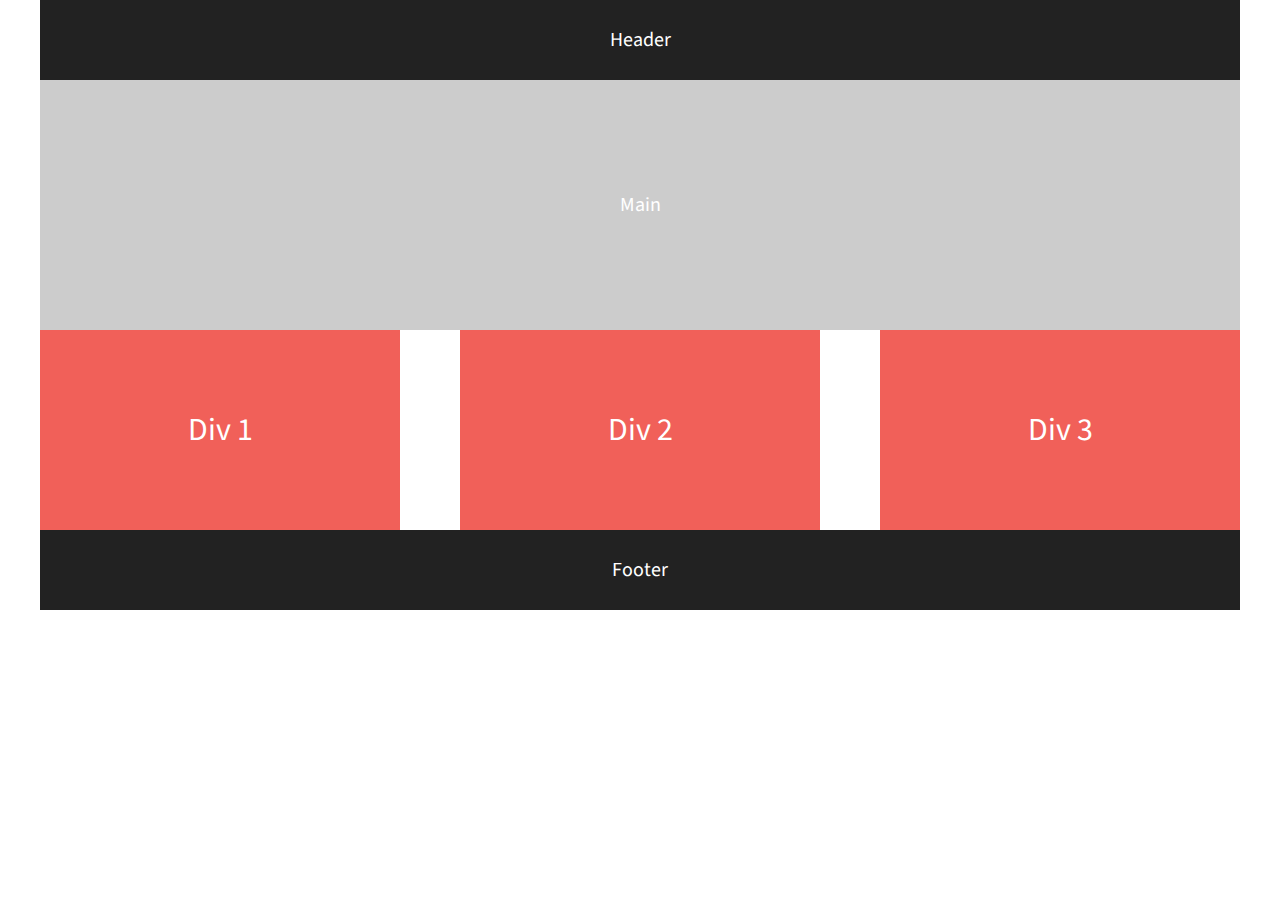
==== 08.01-206-flexbox-starter/index.html @ 2d3a089a "First Commit" ====
<!doctype html>
<html class="no-js" lang="">
    <head>
        <meta charset="utf-8">
        <meta http-equiv="x-ua-compatible" content="ie=edge">
        <title></title>
        <meta name="description" content="">
        <meta name="viewport" content="width=device-width, initial-scale=1">

        <link rel="apple-touch-icon" href="apple-touch-icon.png">
        <!-- Place favicon.ico in the root directory -->

        <link rel="stylesheet" href="css/normalize.css">
        <link rel="stylesheet" href="css/main.css">
        <script src="js/vendor/modernizr-2.8.3.min.js"></script>
        <link href="https://fonts.googleapis.com/css?family=Lora|Source+Sans+Pro:400,700" rel="stylesheet">
    </head>
    <body>
        <!--[if lt IE 8]>
            <p class="browserupgrade">You are using an <strong>outdated</strong> browser. Please <a href="http://browsehappy.com/">upgrade your browser</a> to improve your experience.</p>
        <![endif]-->

        <!-- Add your site or application content here -->
        <section class="flex-container">
            <header>Header</header>
            <main>Main</main>
            <div id="div-1" class="flex-items">
                Div 1
            </div>
            <div id="div-2" class="flex-items">
                Div 2
            </div>
            <div id="div-3" class="flex-items">
                Div 3
            </div>
            <footer>Footer</footer>
        </section>

        <script src="https://ajax.googleapis.com/ajax/libs/jquery/1.11.3/jquery.min.js"></script>
        <script>window.jQuery || document.write('<script src="js/vendor/jquery-1.11.3.min.js"><\/script>')</script>
        <script src="js/plugins.js"></script>
        <script src="js/main.js"></script>

        <!-- Google Analytics: change UA-XXXXX-X to be your site's ID. -->
        <script>
            (function(b,o,i,l,e,r){b.GoogleAnalyticsObject=l;b[l]||(b[l]=
            function(){(b[l].q=b[l].q||[]).push(arguments)});b[l].l=+new Date;
            e=o.createElement(i);r=o.getElementsByTagName(i)[0];
            e.src='https://www.google-analytics.com/analytics.js';
            r.parentNode.insertBefore(e,r)}(window,document,'script','ga'));
            ga('create','UA-XXXXX-X','auto');ga('send','pageview');
        </script>
    </body>
</html>
---- 08.01-206-flexbox-starter/css/main.css ----
/*! HTML5 Boilerplate v5.2.0 | MIT License | https://html5boilerplate.com/ */

/*
 * What follows is the result of much research on cross-browser styling.
 * Credit left inline and big thanks to Nicolas Gallagher, Jonathan Neal,
 * Kroc Camen, and the H5BP dev community and team.
 */

/* ==========================================================================
   Base styles: opinionated defaults
   ========================================================================== */

html {
    color: #222;
    font-size: 1em;
    line-height: 1.4;
}

/*
 * Remove text-shadow in selection highlight:
 * https://twitter.com/miketaylr/status/12228805301
 *
 * These selection rule sets have to be separate.
 * Customize the background color to match your design.
 */

::-moz-selection {
    background: #b3d4fc;
    text-shadow: none;
}

::selection {
    background: #b3d4fc;
    text-shadow: none;
}

/*
 * A better looking default horizontal rule
 */

hr {
    display: block;
    height: 1px;
    border: 0;
    border-top: 1px solid #ccc;
    margin: 1em 0;
    padding: 0;
}

/*
 * Remove the gap between audio, canvas, iframes,
 * images, videos and the bottom of their containers:
 * https://github.com/h5bp/html5-boilerplate/issues/440
 */

audio,
canvas,
iframe,
img,
svg,
video {
    vertical-align: middle;
}

/*
 * Remove default fieldset styles.
 */

fieldset {
    border: 0;
    margin: 0;
    padding: 0;
}

/*
 * Allow only vertical resizing of textareas.
 */

textarea {
    resize: vertical;
}

/* ==========================================================================
   Browser Upgrade Prompt
   ========================================================================== */

.browserupgrade {
    margin: 0.2em 0;
    background: #ccc;
    color: #000;
    padding: 0.2em 0;
}

/* ==========================================================================
   Author's custom styles
   ========================================================================== */

html {
  background-color: #fff;
  height: 100%;
  width: 100%;
}

body {
  font-family: 'Source Sans Pro', sans-serif;
  padding: 0 2em;
  font-size: 1.25em;
  height: 100%;
  color: #fff;
}

header,
footer {
  background-color: #222;
  height: 80px;
  width: 100%;
}

main {
  background-color: #ccc;
  height: 250px;
  width: 100%;
}

header,
footer,
main {
    display: flex;
    justify-content: center;
    align-items: center;
}

.flex-container {
    display: flex;
    justify-content: space-between;
    align-items: center;
    flex-flow: row wrap;

}

.flex-items {
  color: #fff;
  line-height: 1.5em;
  font-size: 1.6em;
  background-color: #f16059;
  width: 30%;
  height: 200px;
  display: flex;
  justify-content: center;
  align-items: center;
}

/* ==========================================================================
   Helper classes
   ========================================================================== */

/*
 * Hide visually and from screen readers:
 */

.hidden {
    display: none !important;
}

/*
 * Hide only visually, but have it available for screen readers:
 * http://snook.ca/archives/html_and_css/hiding-content-for-accessibility
 */

.visuallyhidden {
    border: 0;
    clip: rect(0 0 0 0);
    height: 1px;
    margin: -1px;
    overflow: hidden;
    padding: 0;
    position: absolute;
    width: 1px;
}

/*
 * Extends the .visuallyhidden class to allow the element
 * to be focusable when navigated to via the keyboard:
 * https://www.drupal.org/node/897638
 */

.visuallyhidden.focusable:active,
.visuallyhidden.focusable:focus {
    clip: auto;
    height: auto;
    margin: 0;
    overflow: visible;
    position: static;
    width: auto;
}

/*
 * Hide visually and from screen readers, but maintain layout
 */

.invisible {
    visibility: hidden;
}

/*
 * Clearfix: contain floats
 *
 * For modern browsers
 * 1. The space content is one way to avoid an Opera bug when the
 *    `contenteditable` attribute is included anywhere else in the document.
 *    Otherwise it causes space to appear at the top and bottom of elements
 *    that receive the `clearfix` class.
 * 2. The use of `table` rather than `block` is only necessary if using
 *    `:before` to contain the top-margins of child elements.
 */

.clearfix:before,
.clearfix:after {
    content: " "; /* 1 */
    display: table; /* 2 */
}

.clearfix:after {
    clear: both;
}

/* ==========================================================================
   EXAMPLE Media Queries for Responsive Design.
   These examples override the primary ('mobile first') styles.
   Modify as content requires.
   ========================================================================== */

/* If you'd like to try a different layout on Desktop and larger screens: */
@media (min-width: 1200px) {
  #div-1,
  #div-2{
      /* set your flex value to 1 50% */
  }

  #div-3 {
    /* set your flex value to 1 100% */
  }
}

@media print,
       (-webkit-min-device-pixel-ratio: 1.25),
       (min-resolution: 1.25dppx),
       (min-resolution: 120dpi) {
    /* Style adjustments for high resolution devices */
}

/* ==========================================================================
   Print styles.
   Inlined to avoid the additional HTTP request:
   http://www.phpied.com/delay-loading-your-print-css/
   ========================================================================== */

@media print {
    *,
    *:before,
    *:after {
        background: transparent !important;
        color: #000 !important; /* Black prints faster:
                                   http://www.sanbeiji.com/archives/953 */
        box-shadow: none !important;
        text-shadow: none !important;
    }

    a,
    a:visited {
        text-decoration: underline;
    }

    a[href]:after {
        content: " (" attr(href) ")";
    }

    abbr[title]:after {
        content: " (" attr(title) ")";
    }

    /*
     * Don't show links that are fragment identifiers,
     * or use the `javascript:` pseudo protocol
     */

    a[href^="#"]:after,
    a[href^="javascript:"]:after {
        content: "";
    }

    pre,
    blockquote {
        border: 1px solid #999;
        page-break-inside: avoid;
    }

    /*
     * Printing Tables:
     * http://css-discuss.incutio.com/wiki/Printing_Tables
     */

    thead {
        display: table-header-group;
    }

    tr,
    img {
        page-break-inside: avoid;
    }

    img {
        max-width: 100% !important;
    }

    p,
    h2,
    h3 {
        orphans: 3;
        widows: 3;
    }

    h2,
    h3 {
        page-break-after: avoid;
    }
}
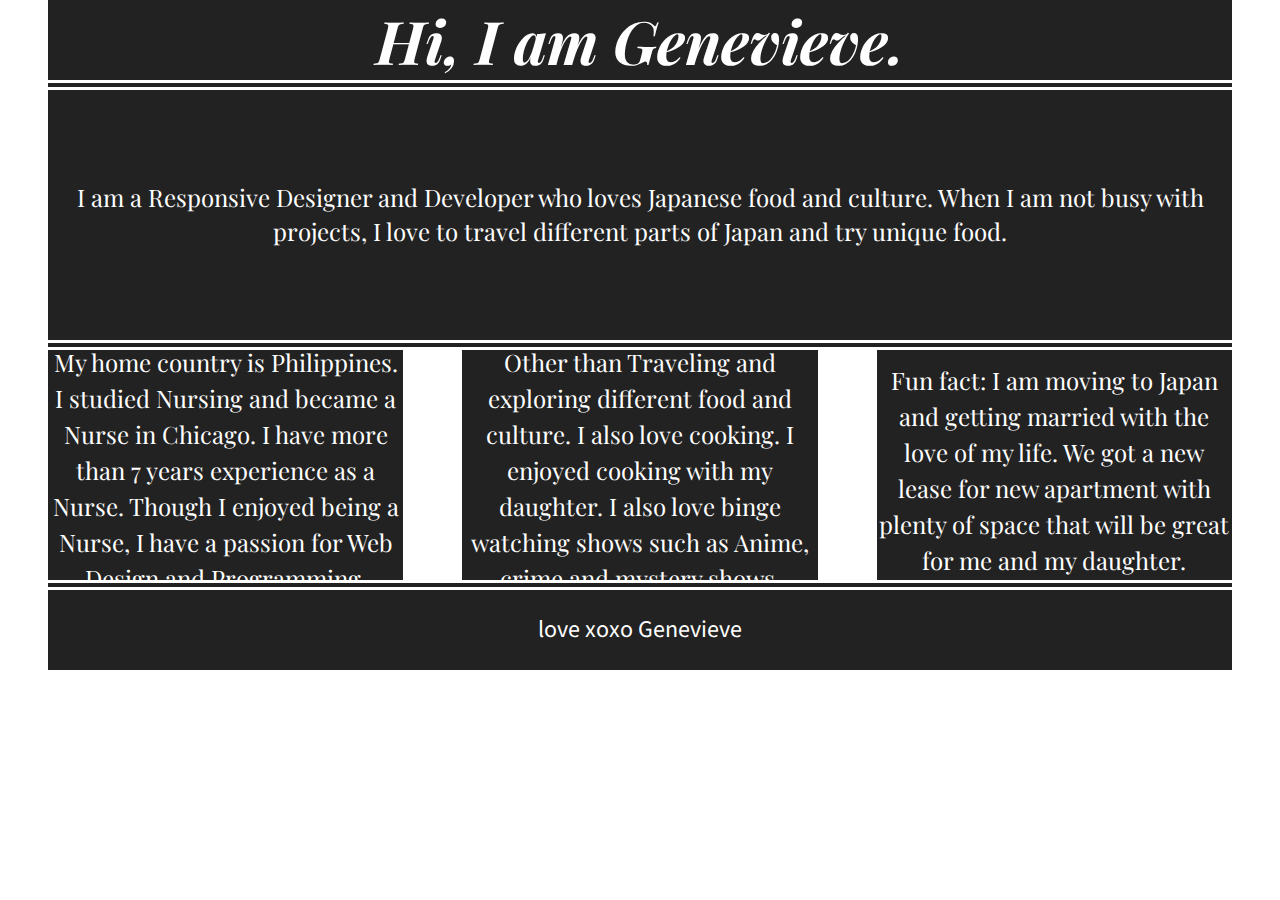
==== commit e237c6da: "add existing files" ====
--- a/08.01-206-flexbox-starter/index.html
+++ b/08.01-206-flexbox-starter/index.html
@@ -14,6 +14,9 @@
         <link rel="stylesheet" href="css/main.css">
         <script src="js/vendor/modernizr-2.8.3.min.js"></script>
         <link href="https://fonts.googleapis.com/css?family=Lora|Source+Sans+Pro:400,700" rel="stylesheet">
+        <link rel="preconnect" href="https://fonts.googleapis.com">
+        <link rel="preconnect" href="https://fonts.gstatic.com" crossorigin>
+        <link href="https://fonts.googleapis.com/css2?family=Playfair+Display:ital,wght@0,400;0,500;0,600;0,700;0,800;1,500;1,700&display=swap" rel="stylesheet">
     </head>
     <body>
         <!--[if lt IE 8]>
@@ -22,18 +25,31 @@
 
         <!-- Add your site or application content here -->
         <section class="flex-container">
-            <header>Header</header>
-            <main>Main</main>
+            <header>Hi, I am Genevieve.</header>
+            <main>
+                <p>I am a Responsive Designer and Developer who loves Japanese food and culture.
+                When I am not busy with projects, I love to travel different parts of Japan and try
+                unique food. 
+                </p>
+            </main>
             <div id="div-1" class="flex-items">
-                Div 1
+                <p>My home country is Philippines. I studied Nursing and became a Nurse in Chicago.
+                    I have more than 7 years experience as a Nurse. Though I enjoyed being a Nurse, I have
+                    a passion for Web Design and Programming. 
+                </p>
             </div>
             <div id="div-2" class="flex-items">
-                Div 2
+                <p>Other than Traveling and exploring different food and culture. I also love cooking.
+                    I enjoyed cooking with my daughter. I also love binge watching shows such as Anime, 
+                    crime and mystery shows.
+                </p>
             </div>
             <div id="div-3" class="flex-items">
-                Div 3
+                <p>Fun fact: I am moving to Japan and getting married with the love of my life. We got a new
+                    lease for new apartment with plenty of space that will be great for me and my daughter. 
+                </p>
             </div>
-            <footer>Footer</footer>
+            <footer>love xoxo Genevieve</footer>
         </section>
 
         <script src="https://ajax.googleapis.com/ajax/libs/jquery/1.11.3/jquery.min.js"></script>
--- a/08.01-206-flexbox-starter/css/main.css
+++ b/08.01-206-flexbox-starter/css/main.css
@@ -104,7 +104,7 @@
 body {
   font-family: 'Source Sans Pro', sans-serif;
   padding: 0 2em;
-  font-size: 1.25em;
+  font-size: 1.5em;
   height: 100%;
   color: #fff;
 }
@@ -116,10 +116,23 @@
   width: 100%;
 }
 
+header {
+    font-family: 'Playfair Display', serif;
+    font-style: italic;
+    font-weight: 700;
+    text-align: left !important;
+    font-size: 2.5em;
+}
+
 main {
-  background-color: #ccc;
+  background-color: #222;
   height: 250px;
   width: 100%;
+  font-family: 'Playfair Display', serif;
+  text-align: center;
+  border-bottom: 10px double white;
+  border-top: 10px double white;
+
 }
 
 header,
@@ -141,8 +154,12 @@
 .flex-items {
   color: #fff;
   line-height: 1.5em;
-  font-size: 1.6em;
-  background-color: #f16059;
+  font-size: 1em;
+  background-color: #222;
+  text-align: center;
+  padding-top: 20px;
+  padding-bottom: 10px;
+  font-family: 'Playfair Display', serif;
   width: 30%;
   height: 200px;
   display: flex;
@@ -150,6 +167,9 @@
   align-items: center;
 }
 
+ footer {
+    border-top: 10px double white;
+}
 /* ==========================================================================
    Helper classes
    ========================================================================== */
